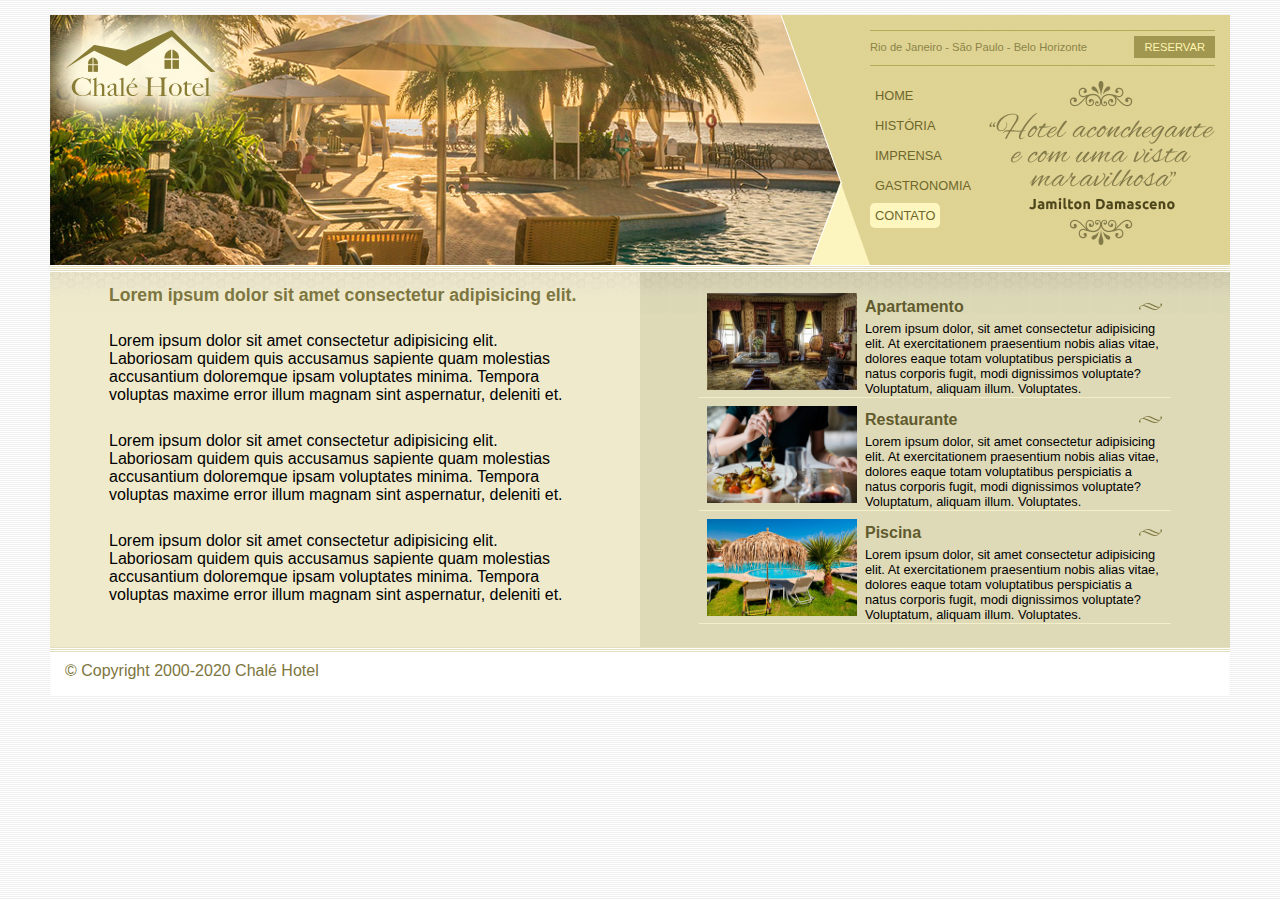
==== pages/apartamento.html @ 9cf2a326 "tudo nosso" ====
<!DOCTYPE html>
<html lang="en">
<head>
    <meta charset="UTF-8">
    <title></title>
    <link rel="stylesheet" type="text/css" href="../css/estilo.css">

    <!-- Icone da barra do titulo da barra -->
    <link rel="icon" type="image/png" href="../assets/icons.png">
</head>
<body>
    
    <div id="container"><!-- inicio container-->
        <div id="topo"><!-- inicio topo-->

            <div id="area-logo">
                <h1 class="logo">
                    <a href="../index.html">Chalé Hotel</a>
                </h1>
            </div>

            <div id="area-menu">
                <div id="conteudo-menu">

                    <div id="menu-locais">
                        <span class="locais">
                            Rio de Janeiro - São Paulo - Belo Horizonte
                        </span>
                        <a class="reserva" href="reservar.html">Reservar</a>
                        <div style="clear: both;"></div>
                    </div>

                    <div id="menu">
                        <ul id="navegacao">
                            <li><a href="../index.html">Home</a></li>
                            <li><a href="historia.html">História</a></li>
                            <li><a href="imprensa.html">Imprensa</a></li>
                            <li><a href="gastronomia.html">Gastronomia</a></li>
                            <li><a href="contato.html" id="aponta">Contato</a></li>
                        </ul>

                        <img class="depoimento" src="../img/depoimento.png" alt="">

                    </div>

                </div>
            </div>

        </div><!--/ fim topo-->

        <div id="area-principal">
            <div class="conteudo">
                <h2>
                    Lorem ipsum dolor sit amet consectetur adipisicing elit.<br><br>
                </h2>
            
                    <p>
                        Lorem ipsum dolor sit amet consectetur adipisicing elit. Laboriosam quidem quis accusamus sapiente quam molestias accusantium doloremque ipsam voluptates minima. Tempora voluptas maxime error illum magnam sint aspernatur, deleniti et.<BR><br>
                    </p>

                    <p>
                        Lorem ipsum dolor sit amet consectetur adipisicing elit. Laboriosam quidem quis accusamus sapiente quam molestias accusantium doloremque ipsam voluptates minima. Tempora voluptas maxime error illum magnam sint aspernatur, deleniti et.<BR><br>
                    </p>

                    <p>
                        Lorem ipsum dolor sit amet consectetur adipisicing elit. Laboriosam quidem quis accusamus sapiente quam molestias accusantium doloremque ipsam voluptates minima. Tempora voluptas maxime error illum magnam sint aspernatur, deleniti et.<BR><br>
                    </p>
                    
                </div>
            </div>
            
            <div id="area-lateral">
                <div class="conteudo">
                    <ul id="beneficios">

                        <li>
                            <a href="apartamento.html">
                                <img src="../img/apartamento.jpg" width="150" alt="Apartamento">
                                <h3>Apartamento</h3>
                                <P>Lorem ipsum dolor, sit amet consectetur adipisicing elit. At exercitationem praesentium nobis alias vitae, dolores eaque totam voluptatibus perspiciatis a natus corporis fugit, modi dignissimos voluptate? Voluptatum, aliquam illum. Voluptates.</P>
                            </a>
                        </li>
                        
                        <li>
                            <a href="restaurante.html">
                                <img src="../img/restaurante.jpg" width="150" alt="Restaurante">
                                <h3>Restaurante</h3>
                                <P>Lorem ipsum dolor, sit amet consectetur adipisicing elit. At exercitationem praesentium nobis alias vitae, dolores eaque totam voluptatibus perspiciatis a natus corporis fugit, modi dignissimos voluptate? Voluptatum, aliquam illum. Voluptates.</P>
                            </a>
                        </li>
                        
                        <li>
                            <a href="piscina.html">
                                <img src="../img/piscina.jpg" width="150" alt="Piscina">
                                <h3>Piscina</h3>
                                <P>Lorem ipsum dolor, sit amet consectetur adipisicing elit. At exercitationem praesentium nobis alias vitae, dolores eaque totam voluptatibus perspiciatis a natus corporis fugit, modi dignissimos voluptate? Voluptatum, aliquam illum. Voluptates.</P>
                            </a>
                        </li>

                    </ul>
                </div>
        </div>

        <div id="rodape">
            <span>
                &copy; Copyright 2000-2020 Chalé Hotel 
            </span>
        </div>

    </div><!--/ fim container-->

</body> 
</html>
---- css/estilo.css ----
/* Estrutura do site
*/
* {
    margin: 0;
    padding: 0;
}

body {
    font-family: Helvetica, "Trebuchet MS", sans-serif;
    background: #fff url(../img/bg.png);
    margin: 15px;
}

 #container {
    background: #ede9cc url(../img/bg-container.png) top center repeat-y;
    margin: 0 auto;
    min-width: 740px;
    max-width: 1180px;
 }

 #topo {
	position: relative;
	background: #dbcd87;
	height: 15.4em;
	min-height: 250px;
}

#area-logo {
	position: absolute;
	background: url(../img/topo-imagem-principal.png) no-repeat;
	width: 100%;
	height: 250px;
	top: 0;
	left: 0;
	z-index: 1;
}

.logo a {
	position: absolute;
	top: 15px;
	left: 15px;
	z-index: 3;
	background: url(../img/logo.png) no-repeat;
	width: 151px;
	height: 66px;
	text-indent: -9000px;
}

 #area-menu {
    position: absolute;
    top: 0;
    right: 0;
    background: url(../img/topo-imagem-lateral.png) no-repeat;
    width: 450px;
    height: 250px;
    z-index: 2;
 }
 
#conteudo-menu {
    margin-left: 90px;
    margin-right: 15px;
    margin-top: 15px;
}

#menu-locais {
    border-bottom: 1px solid #b5ab56;
    border-top: 1px solid #b5ab56;
    padding-top: 5px;
    padding-bottom: 5px;
    font-size: 0.7em;
    color: #8b8448 ;
}

#menu-locais .locais {
    float: left;
    line-height: 2.1em;
}

a {
    text-decoration: none;
}

a.reserva {
    text-transform: uppercase;
    background: #a29750;
    color: #fff5b0;
    padding: 5px 10px;
    float: right;
}

/* Barra de navegação vertical
*/
#menu {
    margin-top: 15px;
}

ul {
    list-style: none;
}

ul#navegacao {
    float: left;   
}

ul#navegacao a {
    text-transform: uppercase;
    font-size: 0.8em;
    padding: 5px;
    color: #6e672c;
    line-height: 30px;
}

ul#navegacao a:hover {
    background: #fdf6be;
}

.depoimento {
    width: 226px;
    height: 164px;
    float: right;
}

/* Área de conteúdos 
**************************/
#area-principal {
    float: left;
    width: 50%;
    background: url(../img/bg-area-principal.png) top left repeat-x;
    padding: 15px 0;
}

#area-lateral { 
    float: right;
    width: 50%;
    background: url(../img/bg-area-lateral.png) top left repeat-x;
    padding: 20px 0;
}

.conteudo {
    margin: 0 auto;
    width: 80%;
}

#rodape {
    clear: both;
    padding: 15px;
    background: #fff url(../img/bg-rodape.png) repeat-x top;
    color: #7d7640;
}


/* Formatações de textos
*/
h2 {
    color: #7d7640;
    font-size: 1.1em;
    padding: 5px 0;   
}

p {
    font-size: 1em;
    margin-bottom: 10px ;
}

/* Formatações da aria lateral
*/
#beneficios li {
    padding: 8px;
    border-bottom: 1px solid #f3efcb;
    height: 6em;
}

#beneficios li a img {
    float: left;
    margin-right: 8px;
}

#beneficios li a p {
    color: #000;
    font-size: 0.8em;
}

#beneficios li a h3 {
    font-size: 1em;
    color: #615b2d;
    padding: 5px 0;
    background: url(../img/ornamento.png) no-repeat center right;
}

#beneficios li:hover {
    background: #f6f3d6;
    cursor: pointer;
}

#menu #aponta {
    background: #fdf6be;
    text-decoration: none;
    border-radius: 5px;
}
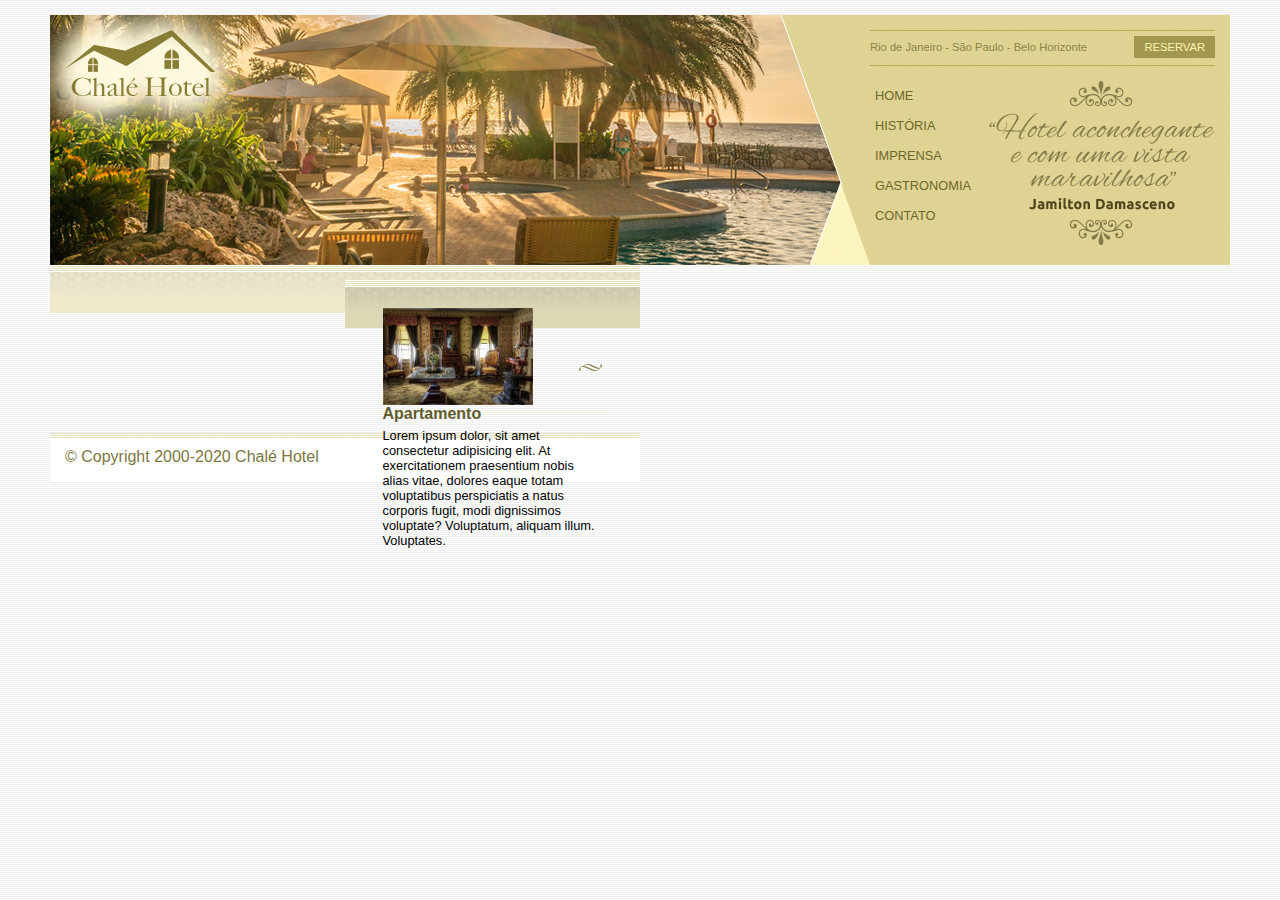
==== commit 7dd5e2b2: "nova atualização" ====
--- a/pages/apartamento.html
+++ b/pages/apartamento.html
@@ -1,113 +1,78 @@
 <!DOCTYPE html>
 <html lang="en">
-<head>
+  <head>
     <meta charset="UTF-8">
     <title></title>
     <link rel="stylesheet" type="text/css" href="../css/estilo.css">
 
     <!-- Icone da barra do titulo da barra -->
     <link rel="icon" type="image/png" href="../assets/icons.png">
-</head>
-<body>
-    
+  </head>
+  <body>
+
     <div id="container"><!-- inicio container-->
-        <div id="topo"><!-- inicio topo-->
+      <div id="topo"><!-- inicio topo-->
 
-            <div id="area-logo">
-                <h1 class="logo">
-                    <a href="../index.html">Chalé Hotel</a>
-                </h1>
+        <div id="area-logo">
+          <h1 class="logo">
+            <a href="../index.html">Chalé Hotel</a>
+          </h1>
+        </div>
+
+        <div id="area-menu">
+          <div id="conteudo-menu">
+
+            <div id="menu-locais">
+              <span class="locais">
+                Rio de Janeiro - São Paulo - Belo Horizonte
+              </span>
+              <a class="reserva" href="reservar.html">Reservar</a>
+              <div style="clear: both;"></div>
             </div>
 
-            <div id="area-menu">
-                <div id="conteudo-menu">
+            <div id="menu">
+              <ul id="navegacao">
+                <li><a href="../index.html">Home</a></li>
+                <li><a href="historia.html">História</a></li>
+                <li><a href="imprensa.html">Imprensa</a></li>
+                <li><a href="gastronomia.html">Gastronomia</a></li>
+                <li><a href="contato.html">Contato</a></li>
+              </ul>
 
-                    <div id="menu-locais">
-                        <span class="locais">
-                            Rio de Janeiro - São Paulo - Belo Horizonte
-                        </span>
-                        <a class="reserva" href="reservar.html">Reservar</a>
-                        <div style="clear: both;"></div>
-                    </div>
+              <img class="depoimento" src="../img/depoimento.png" alt="">
 
-                    <div id="menu">
-                        <ul id="navegacao">
-                            <li><a href="../index.html">Home</a></li>
-                            <li><a href="historia.html">História</a></li>
-                            <li><a href="imprensa.html">Imprensa</a></li>
-                            <li><a href="gastronomia.html">Gastronomia</a></li>
-                            <li><a href="contato.html" id="aponta">Contato</a></li>
-                        </ul>
-
-                        <img class="depoimento" src="../img/depoimento.png" alt="">
-
-                    </div>
-
-                </div>
             </div>
 
-        </div><!--/ fim topo-->
+          </div>
+        </div>
 
-        <div id="area-principal">
-            <div class="conteudo">
-                <h2>
-                    Lorem ipsum dolor sit amet consectetur adipisicing elit.<br><br>
-                </h2>
-            
-                    <p>
-                        Lorem ipsum dolor sit amet consectetur adipisicing elit. Laboriosam quidem quis accusamus sapiente quam molestias accusantium doloremque ipsam voluptates minima. Tempora voluptas maxime error illum magnam sint aspernatur, deleniti et.<BR><br>
-                    </p>
+      </div><!--/ fim topo-->
 
-                    <p>
-                        Lorem ipsum dolor sit amet consectetur adipisicing elit. Laboriosam quidem quis accusamus sapiente quam molestias accusantium doloremque ipsam voluptates minima. Tempora voluptas maxime error illum magnam sint aspernatur, deleniti et.<BR><br>
-                    </p>
+      <div id="area-principal">
 
-                    <p>
-                        Lorem ipsum dolor sit amet consectetur adipisicing elit. Laboriosam quidem quis accusamus sapiente quam molestias accusantium doloremque ipsam voluptates minima. Tempora voluptas maxime error illum magnam sint aspernatur, deleniti et.<BR><br>
-                    </p>
-                    
-                </div>
-            </div>
-            
-            <div id="area-lateral">
-                <div class="conteudo">
-                    <ul id="beneficios">
+        <div id="area-lateral">
+          <div class="conteudo">
+            <ul id="beneficios">
 
-                        <li>
-                            <a href="apartamento.html">
-                                <img src="../img/apartamento.jpg" width="150" alt="Apartamento">
-                                <h3>Apartamento</h3>
-                                <P>Lorem ipsum dolor, sit amet consectetur adipisicing elit. At exercitationem praesentium nobis alias vitae, dolores eaque totam voluptatibus perspiciatis a natus corporis fugit, modi dignissimos voluptate? Voluptatum, aliquam illum. Voluptates.</P>
-                            </a>
-                        </li>
-                        
-                        <li>
-                            <a href="restaurante.html">
-                                <img src="../img/restaurante.jpg" width="150" alt="Restaurante">
-                                <h3>Restaurante</h3>
-                                <P>Lorem ipsum dolor, sit amet consectetur adipisicing elit. At exercitationem praesentium nobis alias vitae, dolores eaque totam voluptatibus perspiciatis a natus corporis fugit, modi dignissimos voluptate? Voluptatum, aliquam illum. Voluptates.</P>
-                            </a>
-                        </li>
-                        
-                        <li>
-                            <a href="piscina.html">
-                                <img src="../img/piscina.jpg" width="150" alt="Piscina">
-                                <h3>Piscina</h3>
-                                <P>Lorem ipsum dolor, sit amet consectetur adipisicing elit. At exercitationem praesentium nobis alias vitae, dolores eaque totam voluptatibus perspiciatis a natus corporis fugit, modi dignissimos voluptate? Voluptatum, aliquam illum. Voluptates.</P>
-                            </a>
-                        </li>
+              <li>
+                <a href="apartamento.html">
+                  <img src="../img/apartamento.jpg" width="150" alt="Apartamento">
+                  <h3>Apartamento</h3>
+                  <P>Lorem ipsum dolor, sit amet consectetur adipisicing elit. At exercitationem praesentium nobis alias vitae, dolores eaque totam voluptatibus perspiciatis a natus corporis fugit, modi dignissimos voluptate? Voluptatum, aliquam illum. Voluptates.</P>
+                </a>
+              </li>
 
-                    </ul>
-                </div>
+            </ul>
+          </div>
         </div>
 
         <div id="rodape">
-            <span>
-                &copy; Copyright 2000-2020 Chalé Hotel 
-            </span>
+          <span>
+            &copy; Copyright 2000-2020 Chalé Hotel 
+          </span>
         </div>
 
-    </div><!--/ fim container-->
+      </div><!--/ fim container-->
 
-</body> 
+  </body> 
 </html>
